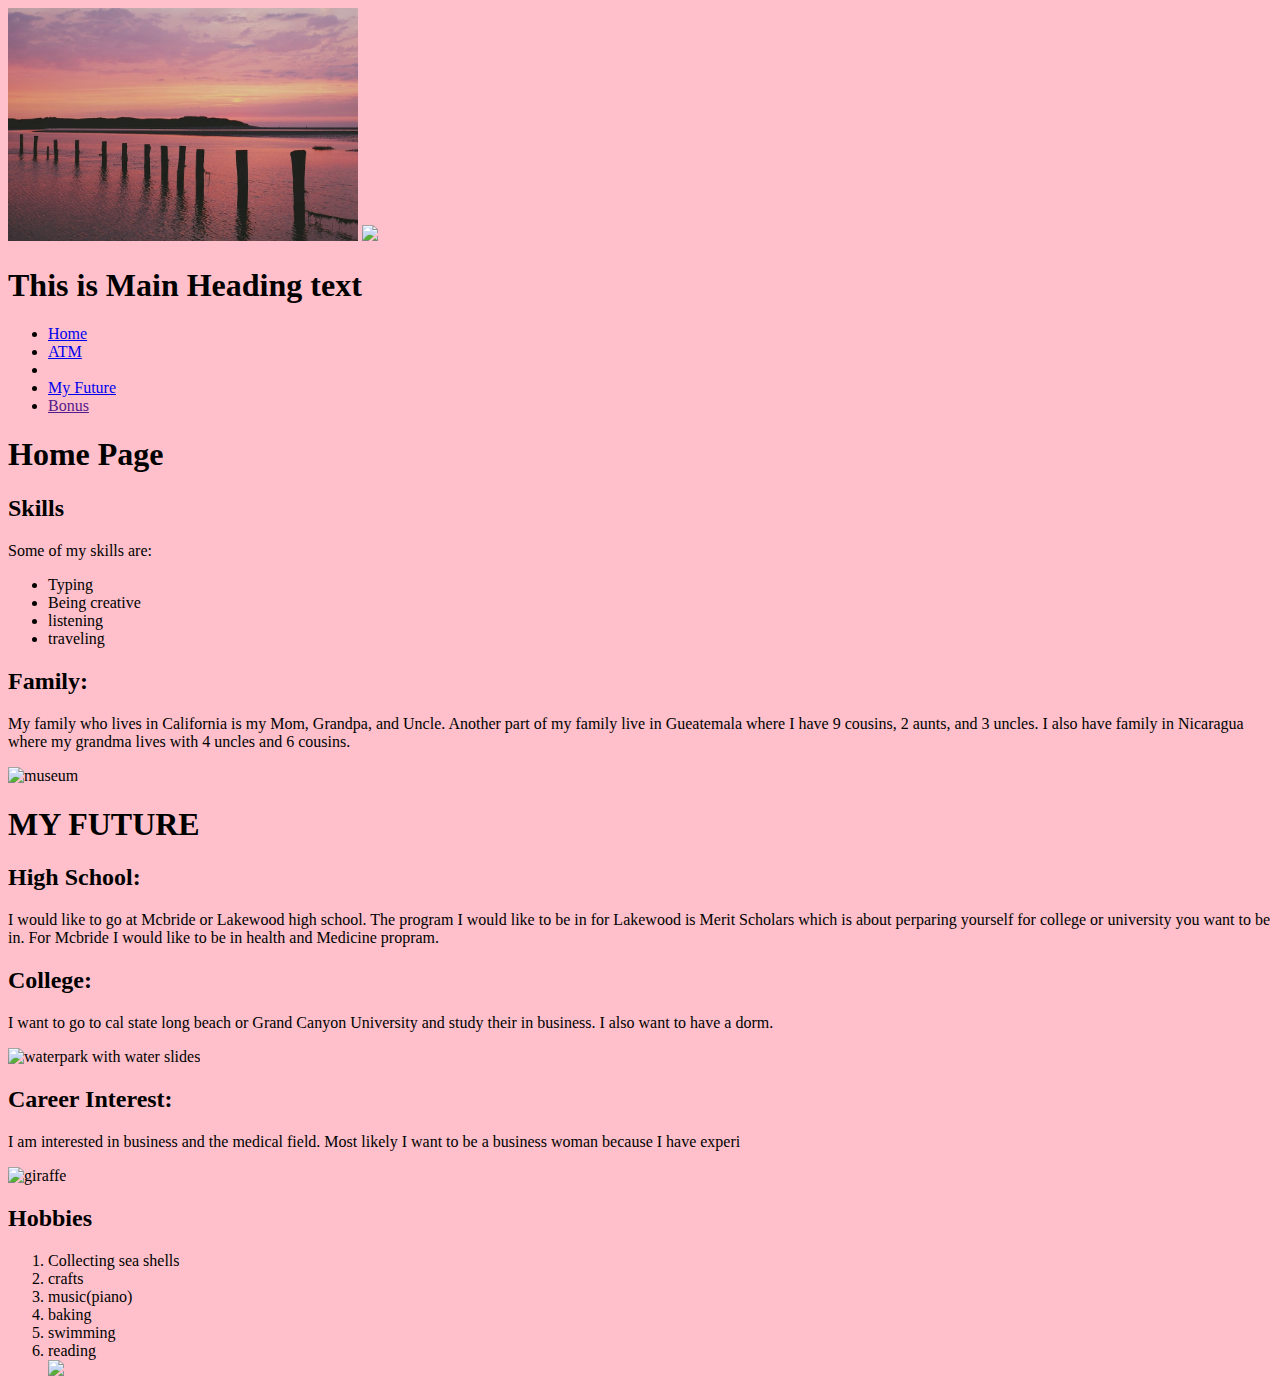
==== index.html @ df648f23 "Update index.html" ====
<!doctype html>
<html>
	<head>
		<title> About Emily</title>
		<link rel="stylesheet" type ="text/css" href="mystyle.css">
		 <link href="/normalize.css" rel="stylesheet">
	</head>
    <header>
    <img src="images/pinksky.jpg" width= 350>	
	<body>
		<head>
		<img src="imageSource">
		<h1>This is Main Heading text</h1>
		<ul>
			<li><a href="index.heml">Home</a></li>
			<li><a href="atm.html">ATM</a><li>
				<li><a href="future.html">My Future</a></li>
				<li><a href="">Bonus</a></li>
				</ul>
	</header>
		<h1>Home Page</h1>
	
		<h2>Skills</h2>
		<p>Some of my skills are:</p>
		<ul>
			<li>Typing</li>
			<li>Being creative</li>
			<li>listening</li>
			<li>traveling</li>
		</ul>
		<h2>Family:</h2>
			<p>My family who lives in California is my Mom, Grandpa, and Uncle. Another part of my family live in Gueatemala where I have 9 cousins, 2 aunts, and 3 uncles. I also have family in Nicaragua where my grandma lives with 4 uncles and 6 cousins.  </p>
		
			<img src="images/museum.jpg" alt="museum" width="500">
		<h1>MY FUTURE</h1>
		
		<h2>High School:</h2>
	
		<p>I would like to go at Mcbride or Lakewood high school. The program I would like to be in for Lakewood is Merit Scholars which is about perparing yourself for college or university you want to be in. For Mcbride I would like to be in health and Medicine propram.</p>
		<h2>College:</h2>
		<p>I want to go to cal state long beach or Grand Canyon University and study their in business. I also want to have a dorm.
</p>
		<img src="images/waterpark.jpg" alt="waterpark with water slides" width="500">
		
	
		<h2>Career Interest:</h2>
		<p>I am interested in business and the medical field. Most likely I want to be a business woman because I have experi</p>
		<img src="images/giraffe.jpg" alt="giraffe" width="500">
		<h2>Hobbies</h2>
		<ol>
			<li>Collecting sea shells</li>
			<li>crafts</li>
			<li>music(piano)</li>
			<li>baking</li>
			<li>swimming</li>
			<li>reading</li>
			<img src="images/sea.jpg"  width="500">
		
		</ol>
		
	</body>	
</html>
---- mystyle.css ----
body{
    background:pink;
}
header(
    text-align
)
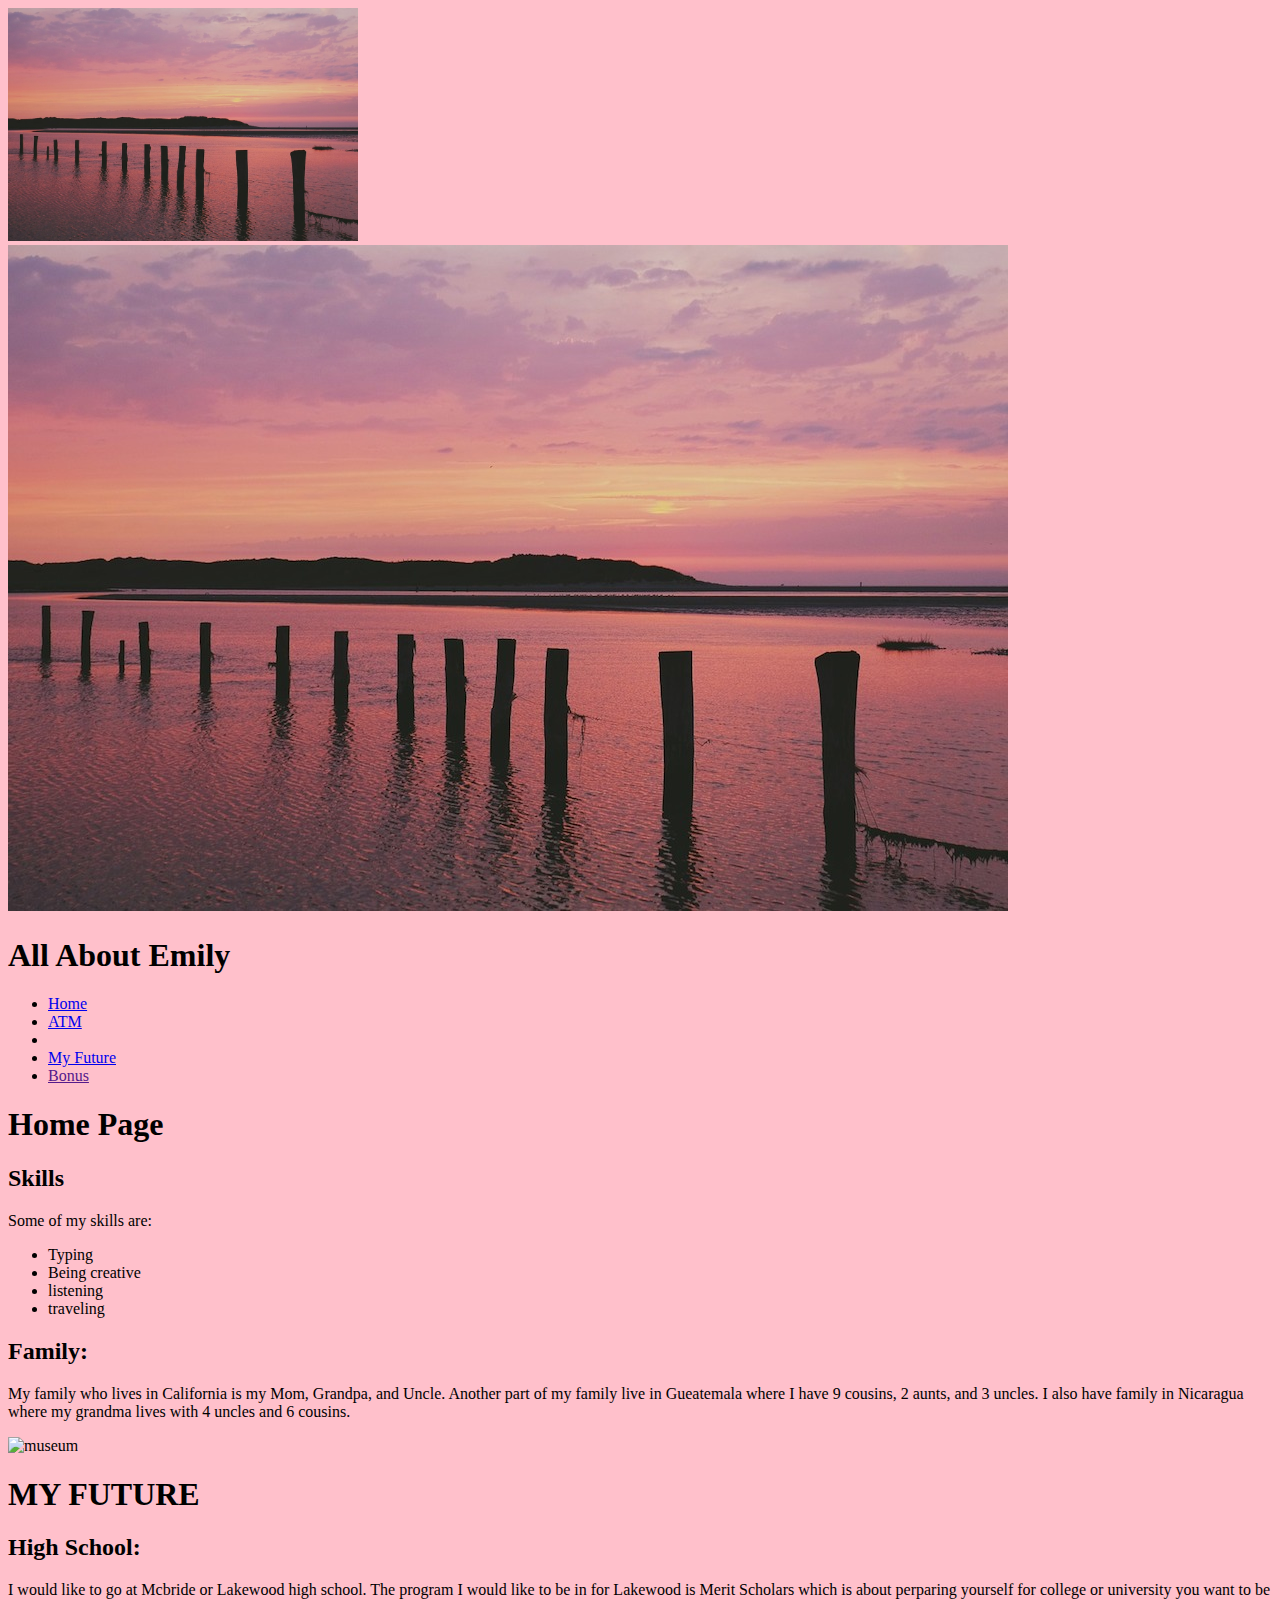
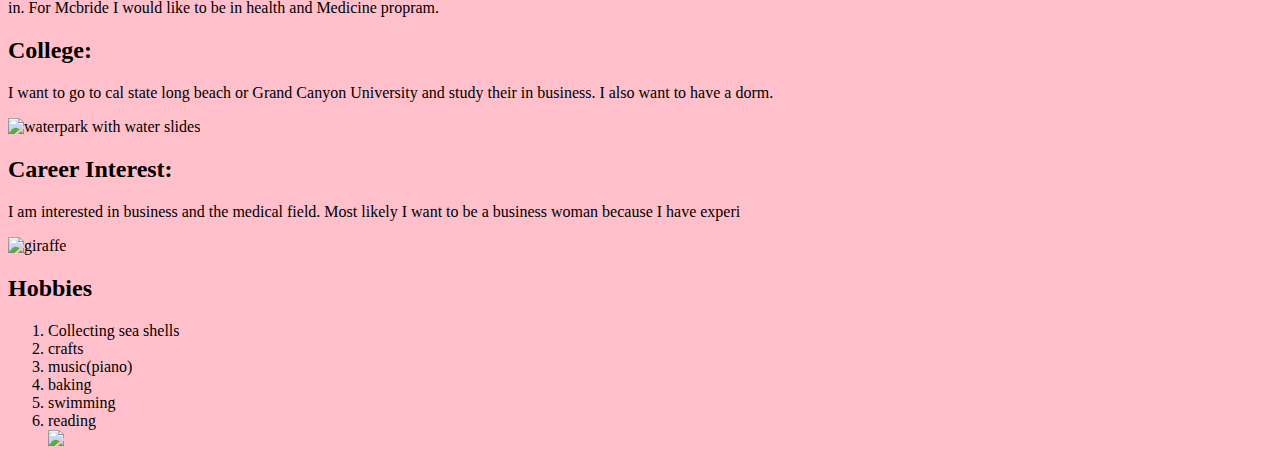
==== commit 39efa68a: "Update index.html" ====
--- a/index.html
+++ b/index.html
@@ -9,14 +9,14 @@
     <img src="images/pinksky.jpg" width= 350>	
 	<body>
 		<head>
-		<img src="imageSource">
-		<h1>This is Main Heading text</h1>
+		<img src="images/pinksky.jpg">
+		<h1>All About Emily</h1>
 		<ul>
 			<li><a href="index.heml">Home</a></li>
 			<li><a href="atm.html">ATM</a><li>
-				<li><a href="future.html">My Future</a></li>
-				<li><a href="">Bonus</a></li>
-				</ul>
+			<li><a href="future.html">My Future</a></li>
+			<li><a href="">Bonus</a></li>
+				
 	</header>
 		<h1>Home Page</h1>
 	
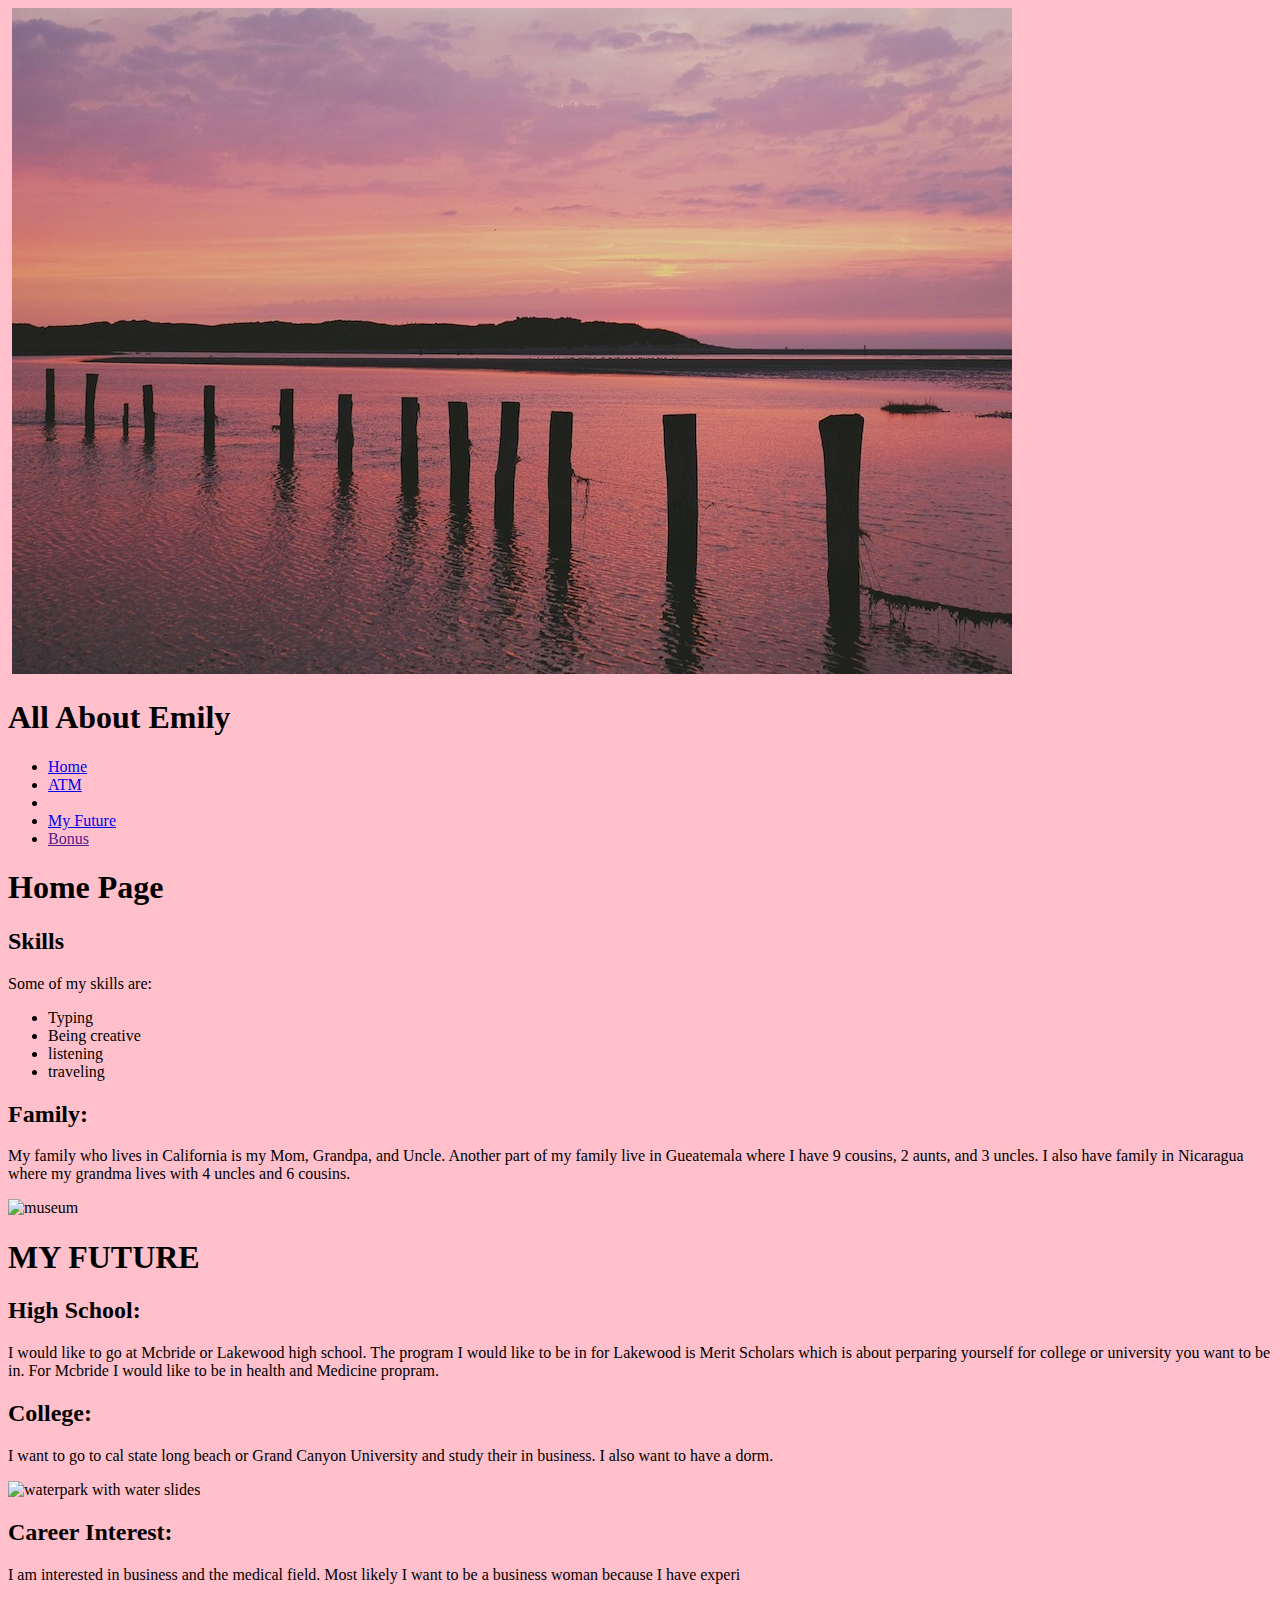
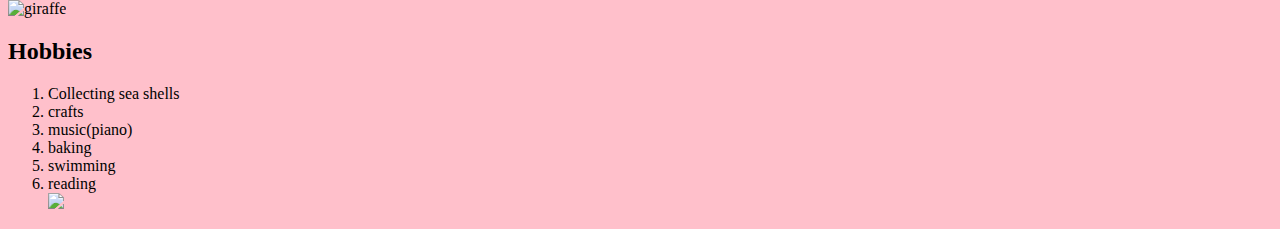
==== commit 8d83f17b: "Update index.html" ====
--- a/index.html
+++ b/index.html
@@ -6,7 +6,7 @@
 		 <link href="/normalize.css" rel="stylesheet">
 	</head>
     <header>
-    <img src="images/pinksky.jpg" width= 350>	
+    <img src="" width= 350>	
 	<body>
 		<head>
 		<img src="images/pinksky.jpg">
--- a/mystyle.css
+++ b/mystyle.css
@@ -2,6 +2,7 @@
     background:pink;
 }
 header(
-    text-align
+    text-align: center;
+background:url("images/pinksky.jpg");
 )
 
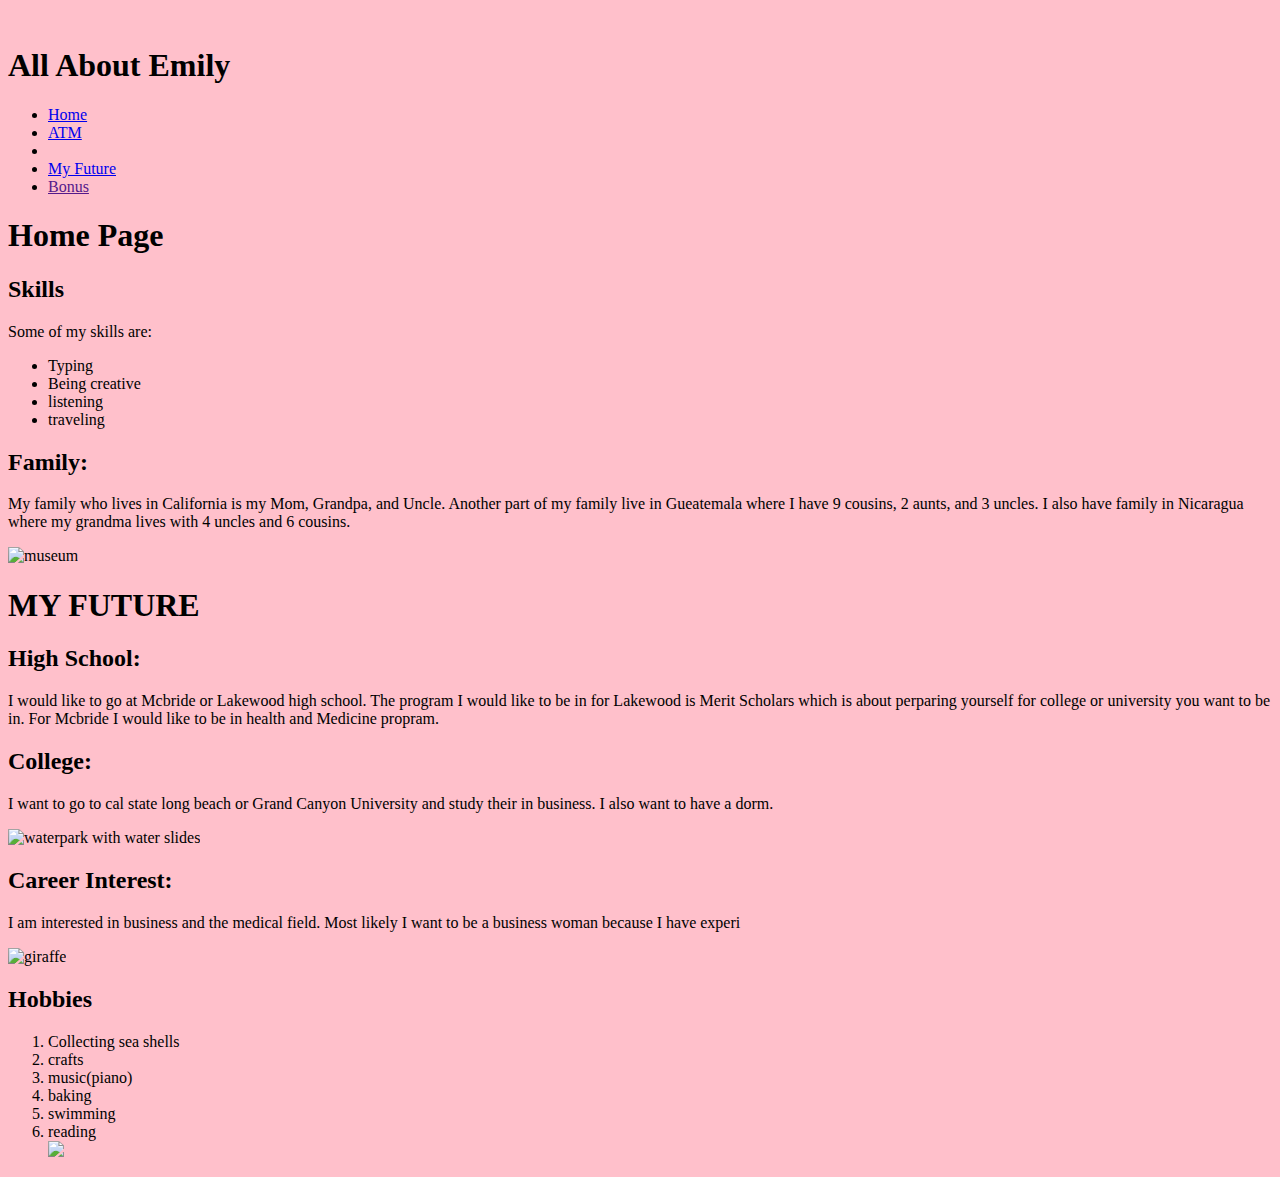
==== commit 3a6aa55d: "Update index.html" ====
--- a/index.html
+++ b/index.html
@@ -9,7 +9,7 @@
     <img src="" width= 350>	
 	<body>
 		<head>
-		<img src="images/pinksky.jpg">
+		<img src="">
 		<h1>All About Emily</h1>
 		<ul>
 			<li><a href="index.heml">Home</a></li>
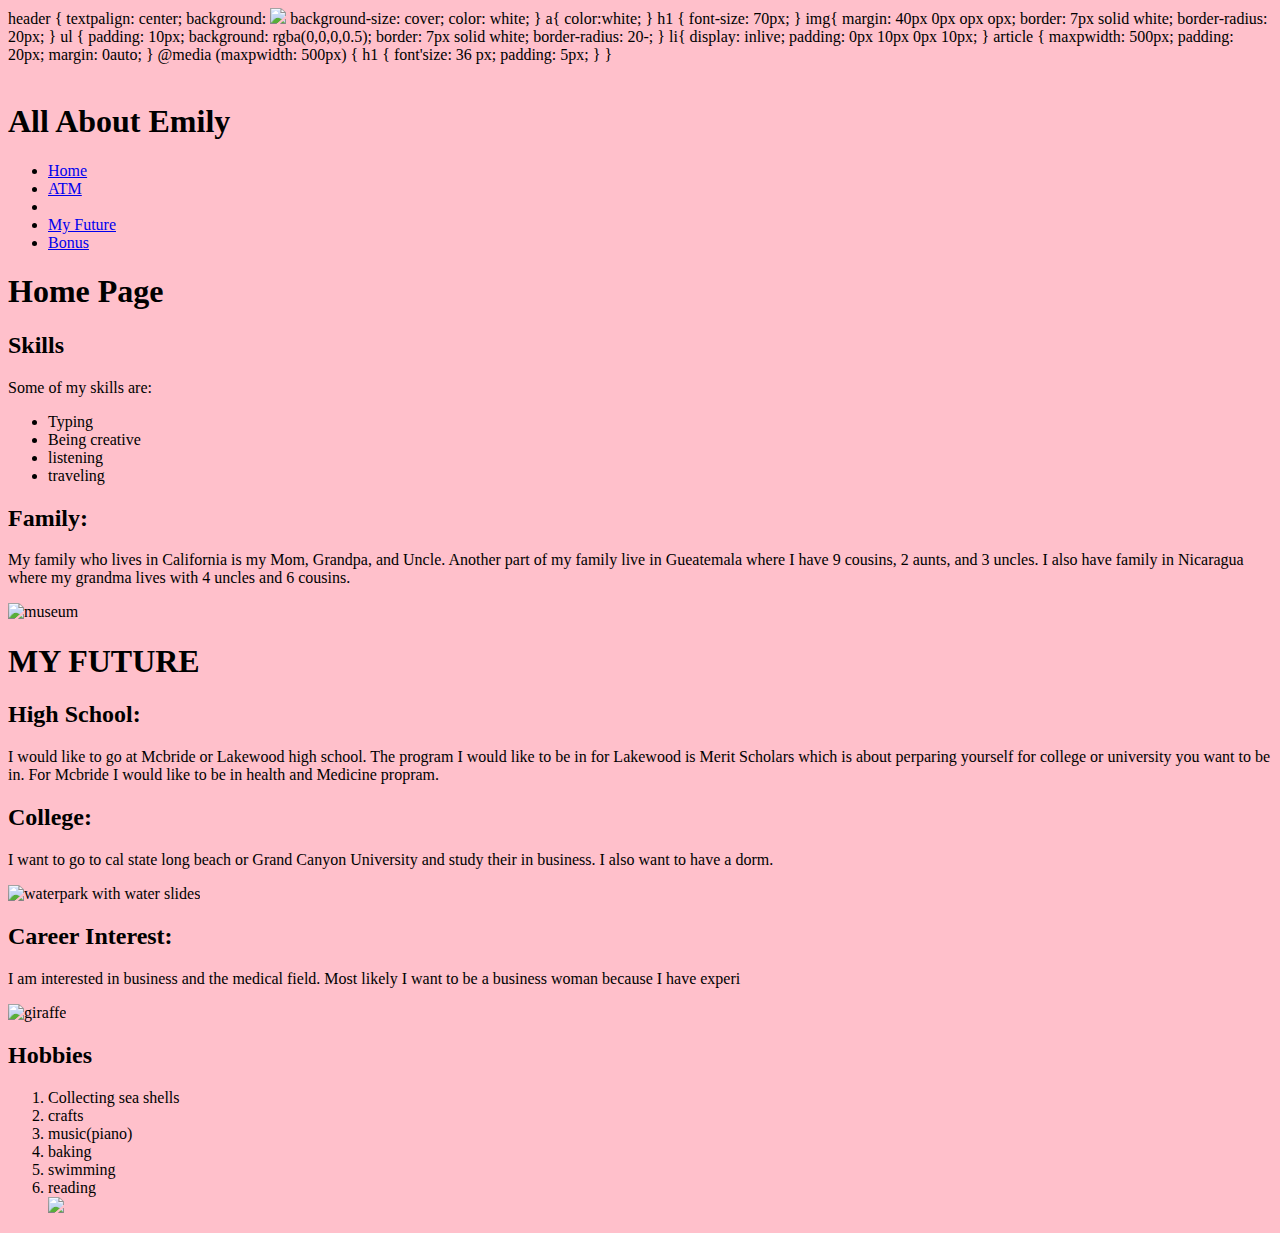
==== commit 86d7bb23: "Update index.html" ====
--- a/index.html
+++ b/index.html
@@ -4,18 +4,54 @@
 		<title> About Emily</title>
 		<link rel="stylesheet" type ="text/css" href="mystyle.css">
 		 <link href="/normalize.css" rel="stylesheet">
-	</head>
-    <header>
-    <img src="" width= 350>	
-	<body>
-		<head>
-		<img src="">
+		
+	header {
+		textpalign: center;
+		background: <img src="img/pinksky.jpg">
+		background-size: cover;
+		color: white;
+		}
+		a{
+		color:white;
+		}
+		h1 { 
+		font-size: 70px; 
+		}
+		img{
+		margin: 40px 0px opx opx;
+		border: 7px solid white;
+		border-radius: 20px;
+		}
+		ul {
+		padding: 10px;
+		background: rgba(0,0,0,0.5);
+		border: 7px solid white;
+		border-radius: 20-;
+		}
+		li{
+		display: inlive;
+		padding: 0px 10px 0px 10px;
+		}
+		article { maxpwidth: 500px;
+		padding: 20px;
+		margin: 0auto;
+		}
+		@media (maxpwidth: 500px) {
+		h1 {
+		font'size: 36 px;
+		padding: 5px;
+		}
+		}
+		<body>
+		<header>
+		<img src="" width=350>
 		<h1>All About Emily</h1>
 		<ul>
-			<li><a href="index.heml">Home</a></li>
+			<li><a href="index.html">Home</a></li>
 			<li><a href="atm.html">ATM</a><li>
 			<li><a href="future.html">My Future</a></li>
-			<li><a href="">Bonus</a></li>
+			<li><a href="OceanLIfeandMyvolunteeringtime.html">Bonus</a></li>
+			</ul>
 				
 	</header>
 		<h1>Home Page</h1>
@@ -59,4 +95,4 @@
 		</ol>
 		
 	</body>	
-</html>
+
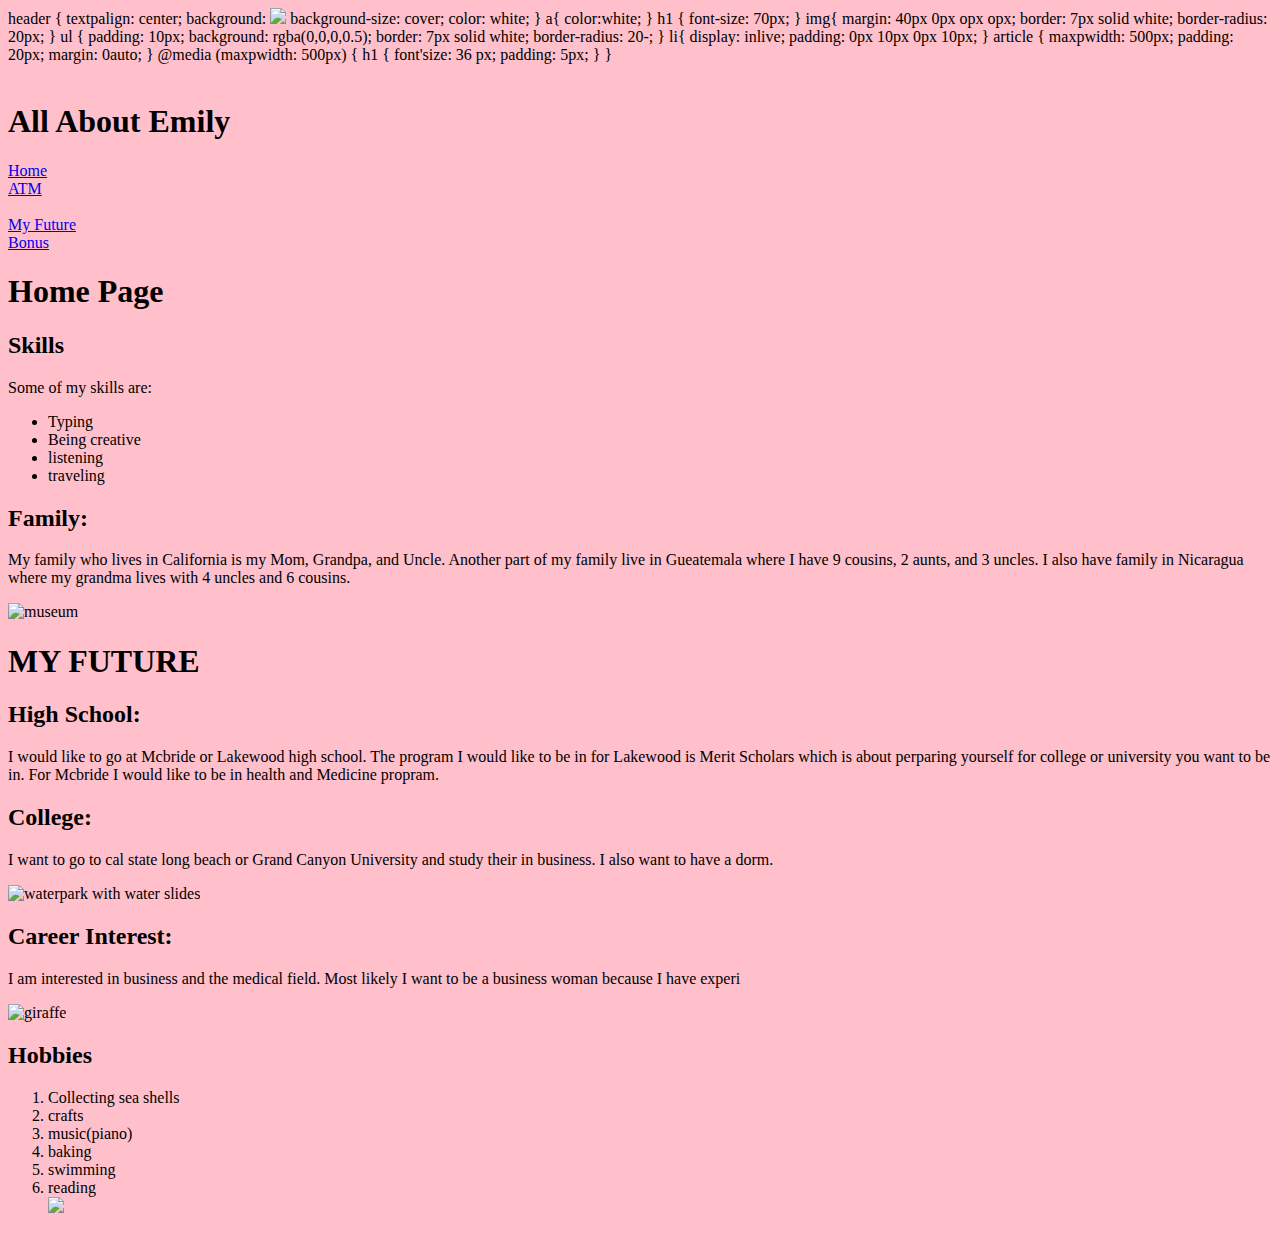
==== commit 6c456a5b: "Update index.html" ====
--- a/index.html
+++ b/index.html
@@ -46,12 +46,12 @@
 		<header>
 		<img src="" width=350>
 		<h1>All About Emily</h1>
-		<ul>
+		
 			<li><a href="index.html">Home</a></li>
 			<li><a href="atm.html">ATM</a><li>
 			<li><a href="future.html">My Future</a></li>
 			<li><a href="OceanLIfeandMyvolunteeringtime.html">Bonus</a></li>
-			</ul>
+			
 				
 	</header>
 		<h1>Home Page</h1>
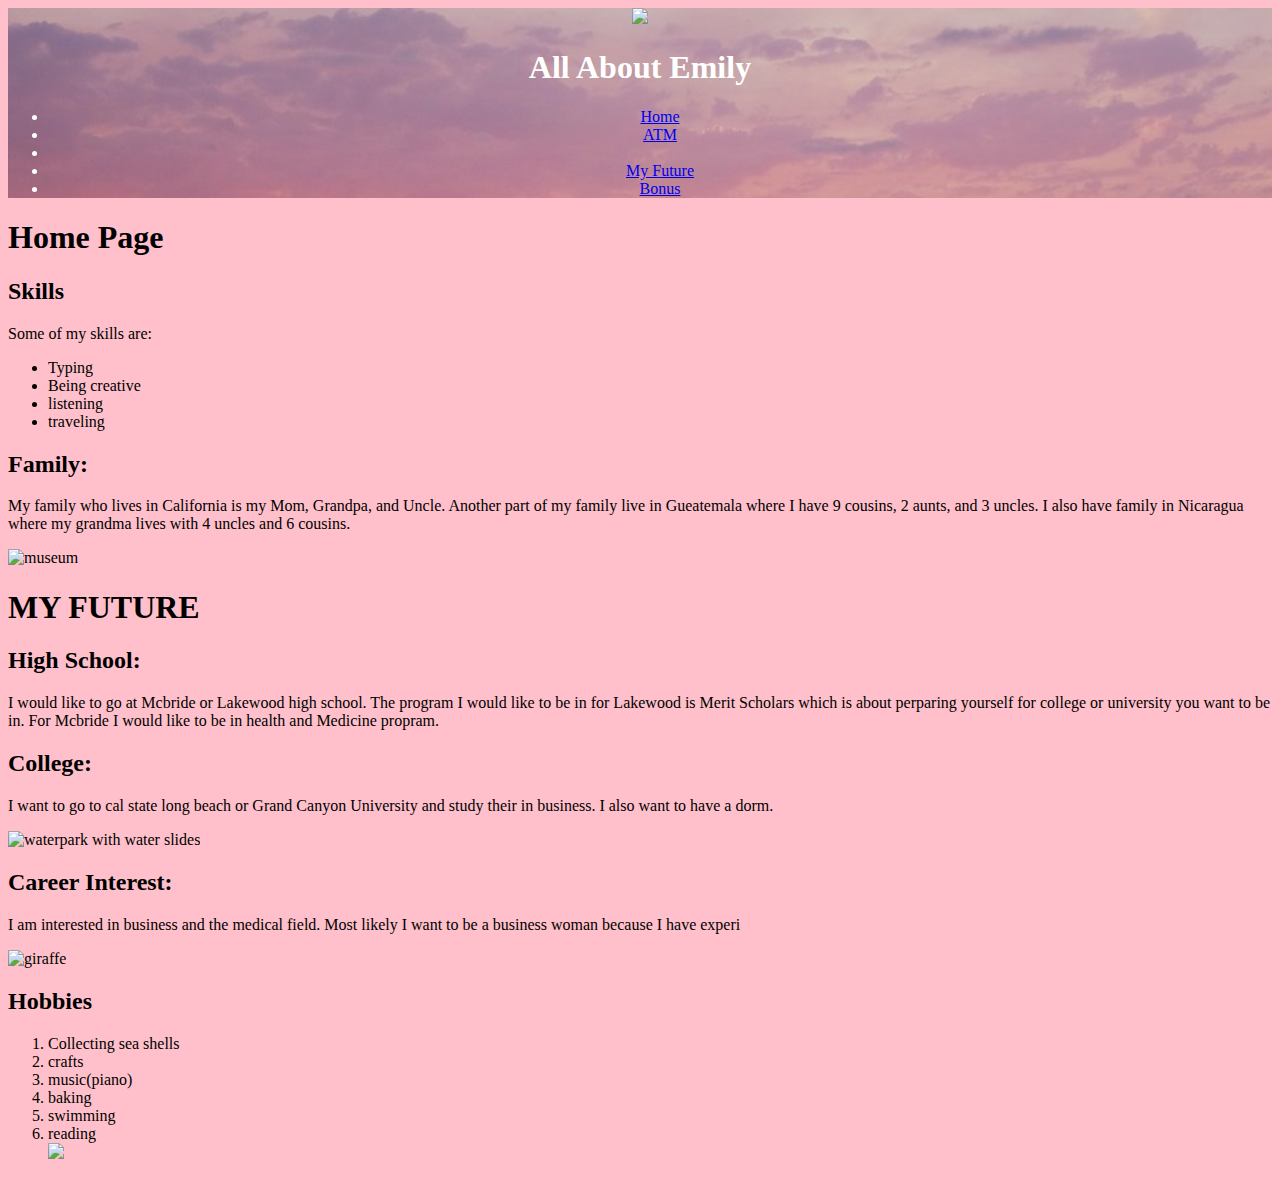
==== commit e5363b06: "Update index.html" ====
--- a/index.html
+++ b/index.html
@@ -5,55 +5,21 @@
 		<link rel="stylesheet" type ="text/css" href="mystyle.css">
 		 <link href="/normalize.css" rel="stylesheet">
 		
-	header {
-		textpalign: center;
-		background: <img src="img/pinksky.jpg">
-		background-size: cover;
-		color: white;
-		}
-		a{
-		color:white;
-		}
-		h1 { 
-		font-size: 70px; 
-		}
-		img{
-		margin: 40px 0px opx opx;
-		border: 7px solid white;
-		border-radius: 20px;
-		}
-		ul {
-		padding: 10px;
-		background: rgba(0,0,0,0.5);
-		border: 7px solid white;
-		border-radius: 20-;
-		}
-		li{
-		display: inlive;
-		padding: 0px 10px 0px 10px;
-		}
-		article { maxpwidth: 500px;
-		padding: 20px;
-		margin: 0auto;
-		}
-		@media (maxpwidth: 500px) {
-		h1 {
-		font'size: 36 px;
-		padding: 5px;
-		}
-		}
 		<body>
 		<header>
-		<img src="" width=350>
+		<img src="img/pinksky.jpg" width=350>
 		<h1>All About Emily</h1>
+			<ul>
 		
 			<li><a href="index.html">Home</a></li>
 			<li><a href="atm.html">ATM</a><li>
 			<li><a href="future.html">My Future</a></li>
 			<li><a href="OceanLIfeandMyvolunteeringtime.html">Bonus</a></li>
+			</ul>
 			
 				
 	</header>
+			<article>
 		<h1>Home Page</h1>
 	
 		<h2>Skills</h2>
@@ -93,6 +59,8 @@
 			<img src="images/sea.jpg"  width="500">
 		
 		</ol>
+			</article>
 		
 	</body>	
+</html>
 
--- a/mystyle.css
+++ b/mystyle.css
@@ -1,8 +1,57 @@
 body{
     background:pink;
 }
-header(
+header{
     text-align: center;
 background:url("images/pinksky.jpg");
-)
+background-size: cover;
+    color: white;
+}
+.Home {
+    display: inline;
+    padding: 0px 10px 0px 10px;
+}
+a(
+color=white
+}
+<style>
+	header {
+		textpalign: center;
+		background: <img src="img/pinksky.jpg">
+		background-size: cover;
+		color: white;
+		}
+		a{
+		color:white;
+		}
+		h1 { 
+		font-size: 70px; 
+		}
+		img{
+		margin: 40px 0px opx opx;
+		border: 7px solid white;
+		border-radius: 20px;
+		}
+		ul {
+		padding: 10px;
+		background: rgba(0,0,0,0.5);
+		border: 7px solid white;
+		border-radius: 20-;
+		}
+		li{
+		display: inlive;
+		padding: 0px 10px 0px 10px;
+		}
+		article { maxpwidth: 500px;
+		padding: 20px;
+		margin: 0auto;
+		}
+		@media (maxpwidth: 500px) {
+		h1 {
+		font'size: 36 px;
+		padding: 5px;
+		}
+		}
+		</style>
 
+
